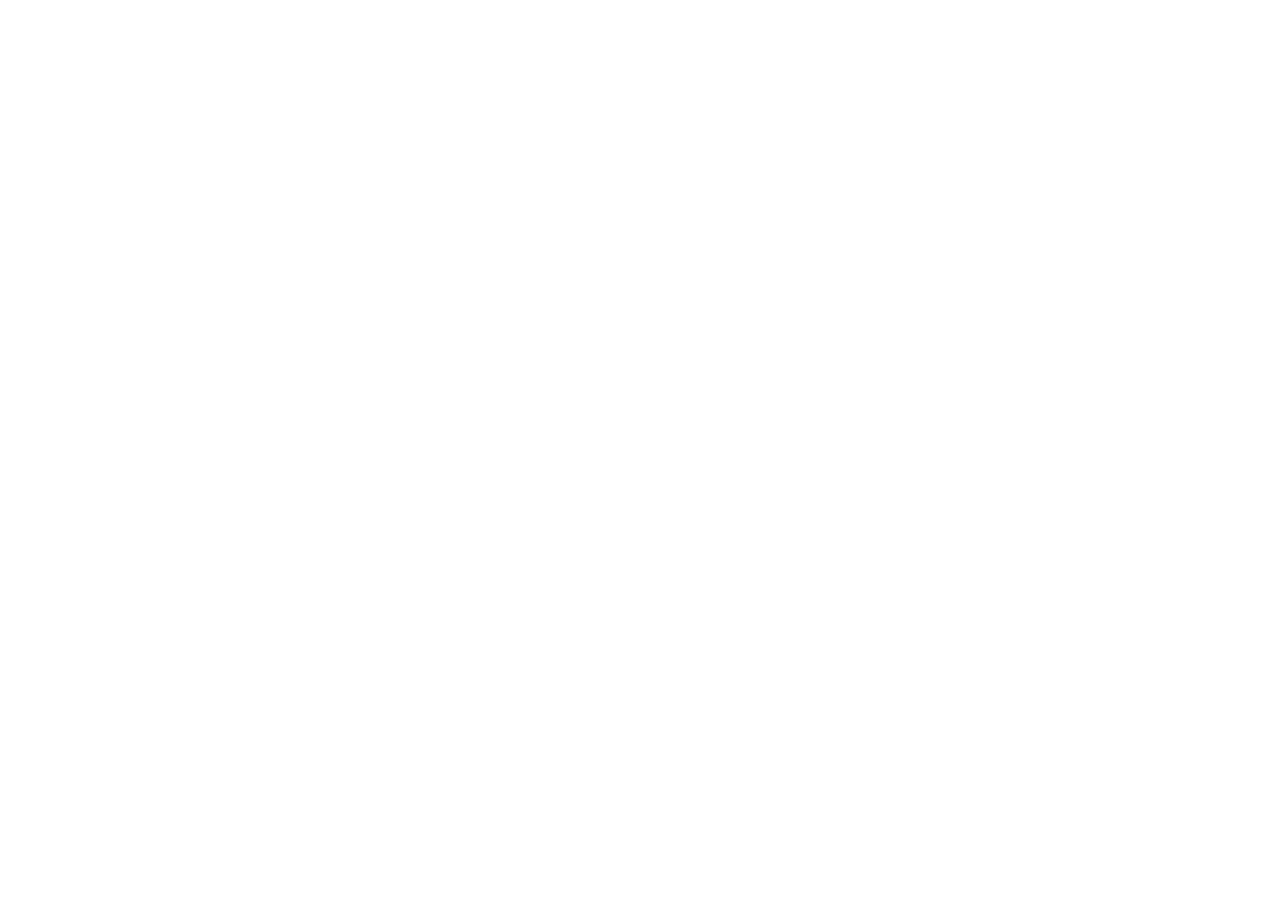
==== index.html @ cde270ea "1commit" ====
<!DOCTYPE html>
<html lang="en">
<head>
	<meta charset="UTF-8">
	<link rel="stylesheet" href="style.css">
	<meta name="viewport" content="width=device-width, initial-scale=1, maximum-scale=1, user-scalable=no">
	<title>github study</title>
</head>
<body>
	
</body>
</html>
---- style.css ----
*{
	margin:0;
	padding:0;
}
img{
	border:0;
}
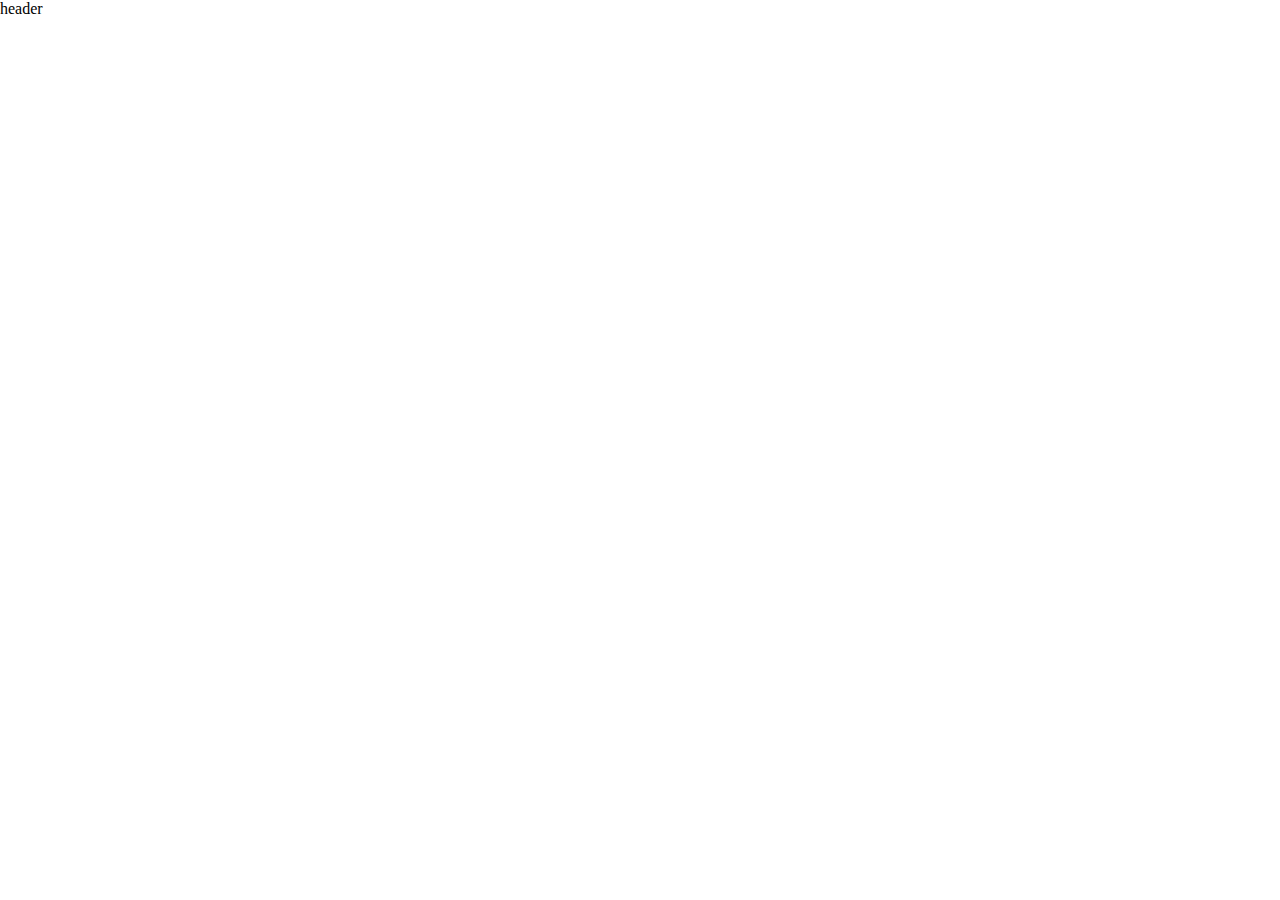
==== commit 06592b4a: "2commit" ====
--- a/index.html
+++ b/index.html
@@ -7,6 +7,6 @@
 	<title>github study</title>
 </head>
 <body>
-	
+	header
 </body>
 </html>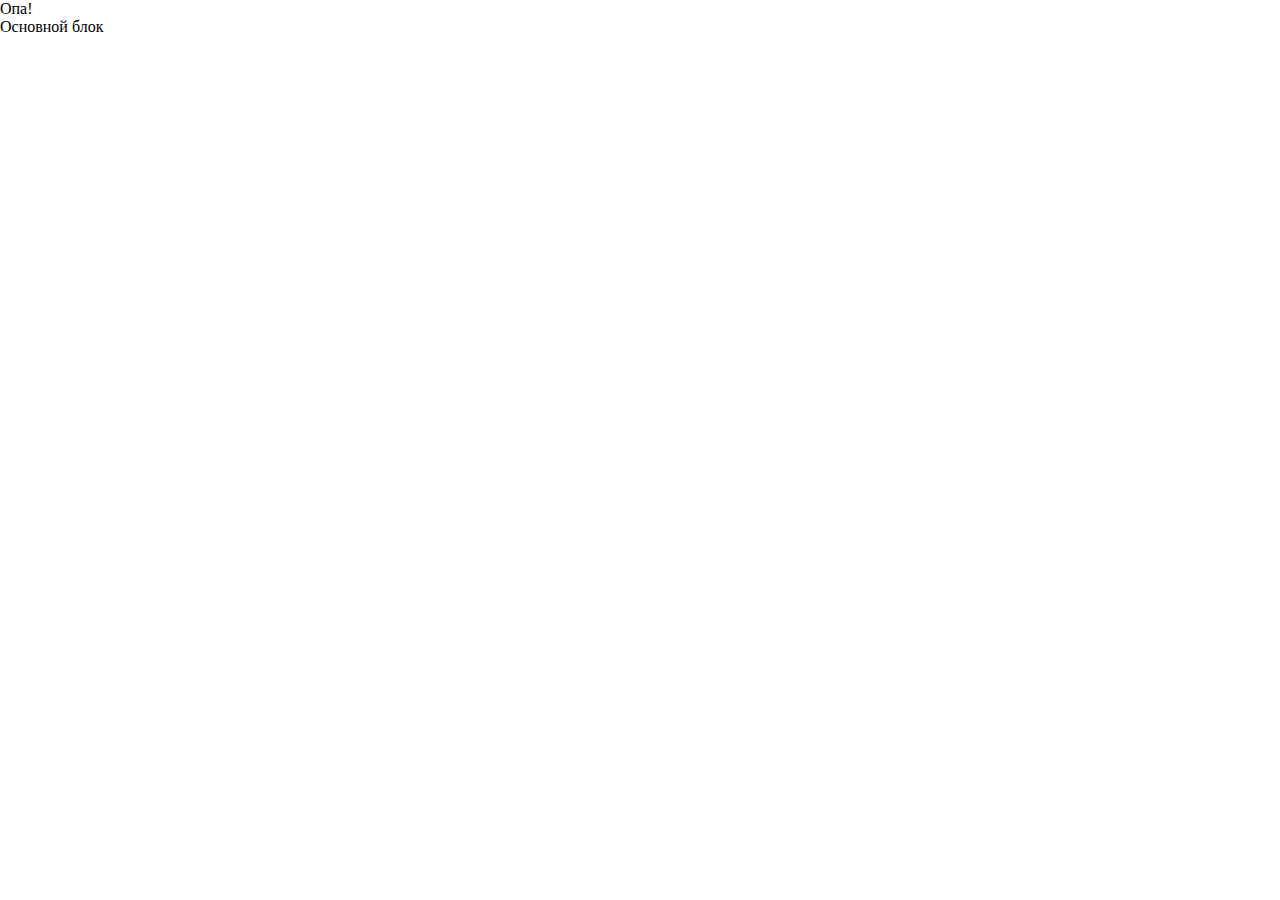
==== commit fbb24b8a: "3commit" ====
--- a/index.html
+++ b/index.html
@@ -7,6 +7,7 @@
 	<title>github study</title>
 </head>
 <body>
-	header
+	<header>Опа!</header>
+	<main>Основной блок </main>
 </body>
 </html>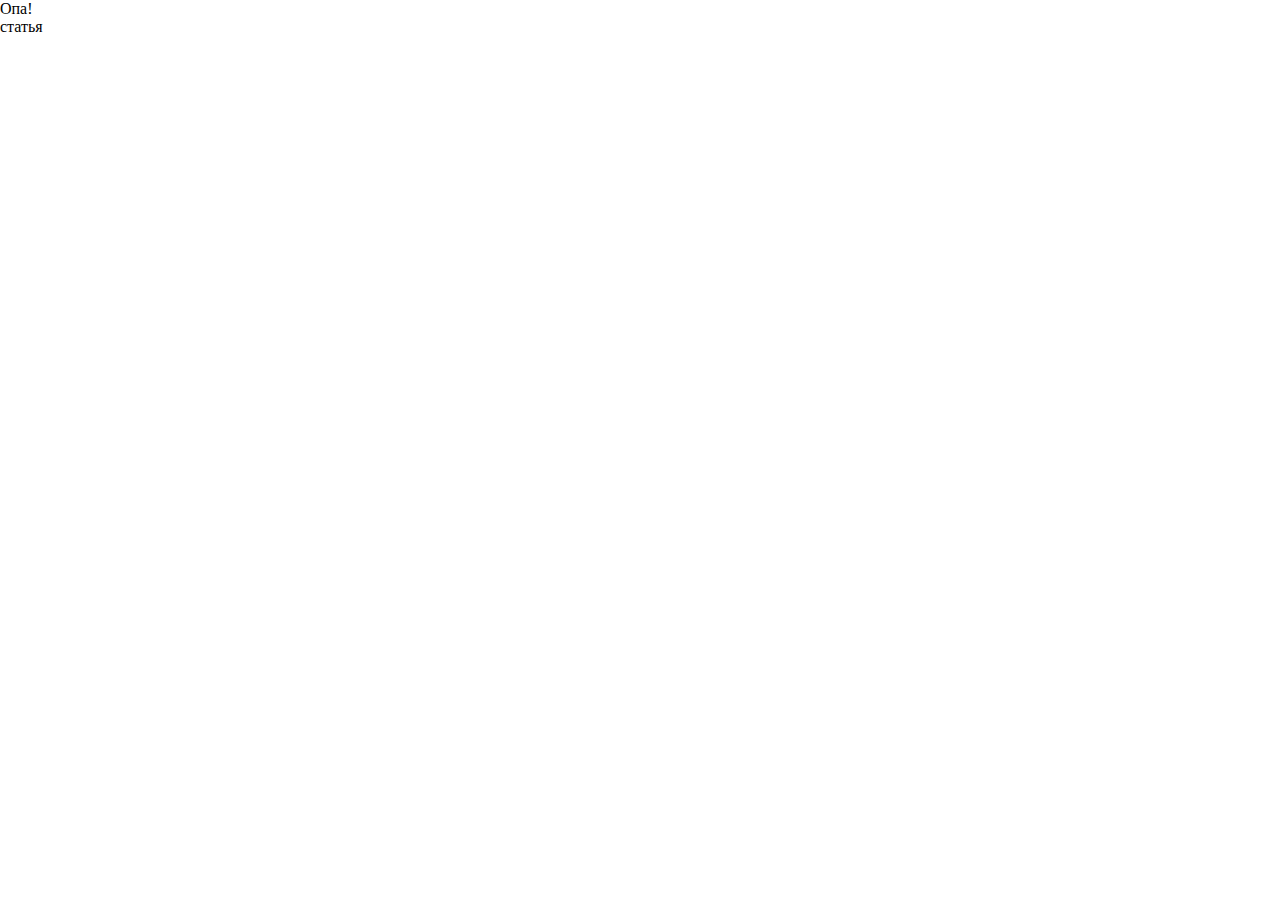
==== commit 7d695f06: "4commit" ====
--- a/index.html
+++ b/index.html
@@ -8,6 +8,9 @@
 </head>
 <body>
 	<header>Опа!</header>
-	<main>Основной блок </main>
+	<main>
+		<article>статья</article>
+		<aside></aside>
+	</main>
 </body>
 </html>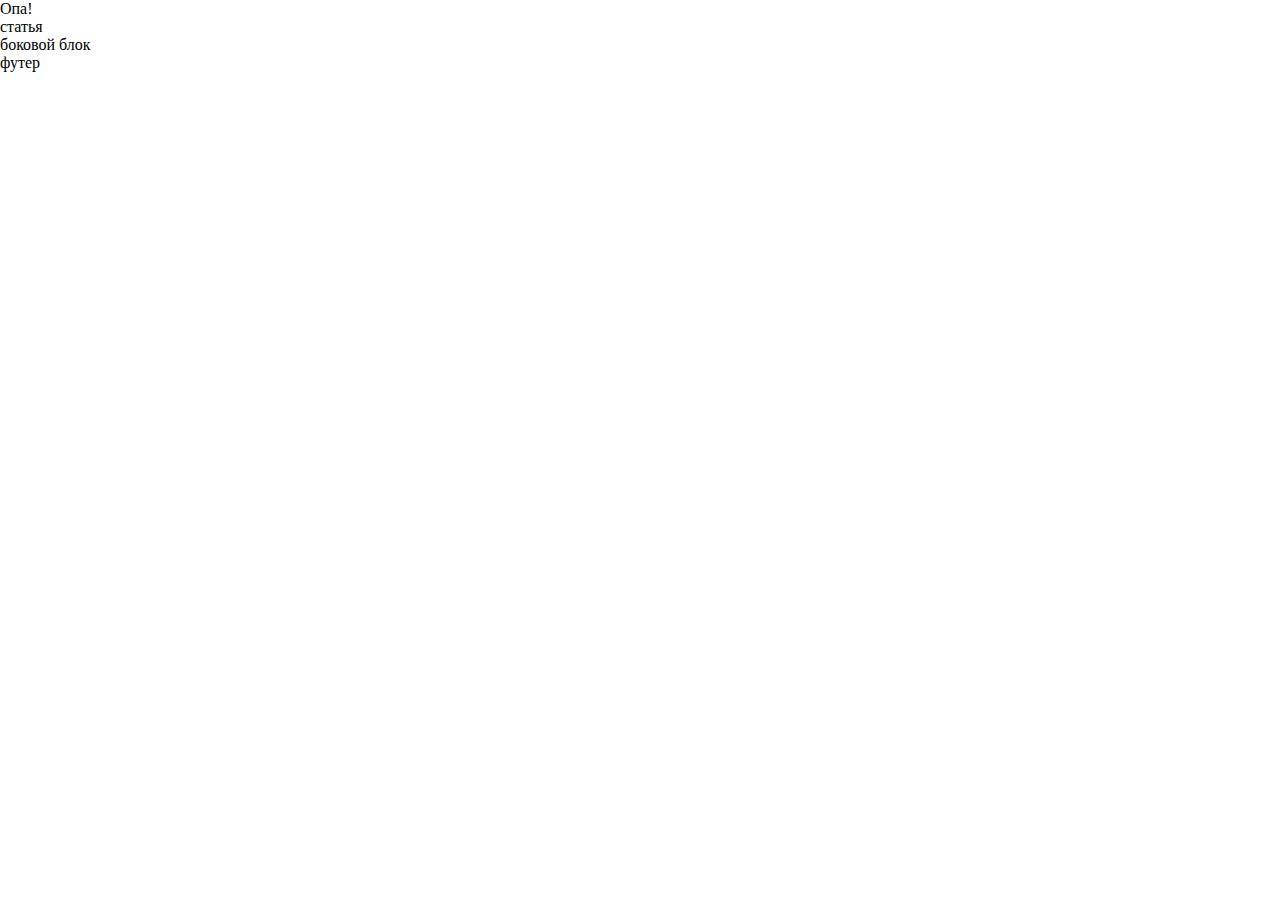
==== commit eed4263d: "5commit" ====
--- a/index.html
+++ b/index.html
@@ -10,7 +10,8 @@
 	<header>Опа!</header>
 	<main>
 		<article>статья</article>
-		<aside></aside>
+		<aside>боковой блок</aside>
 	</main>
+	<footer>футер</footer>
 </body>
 </html>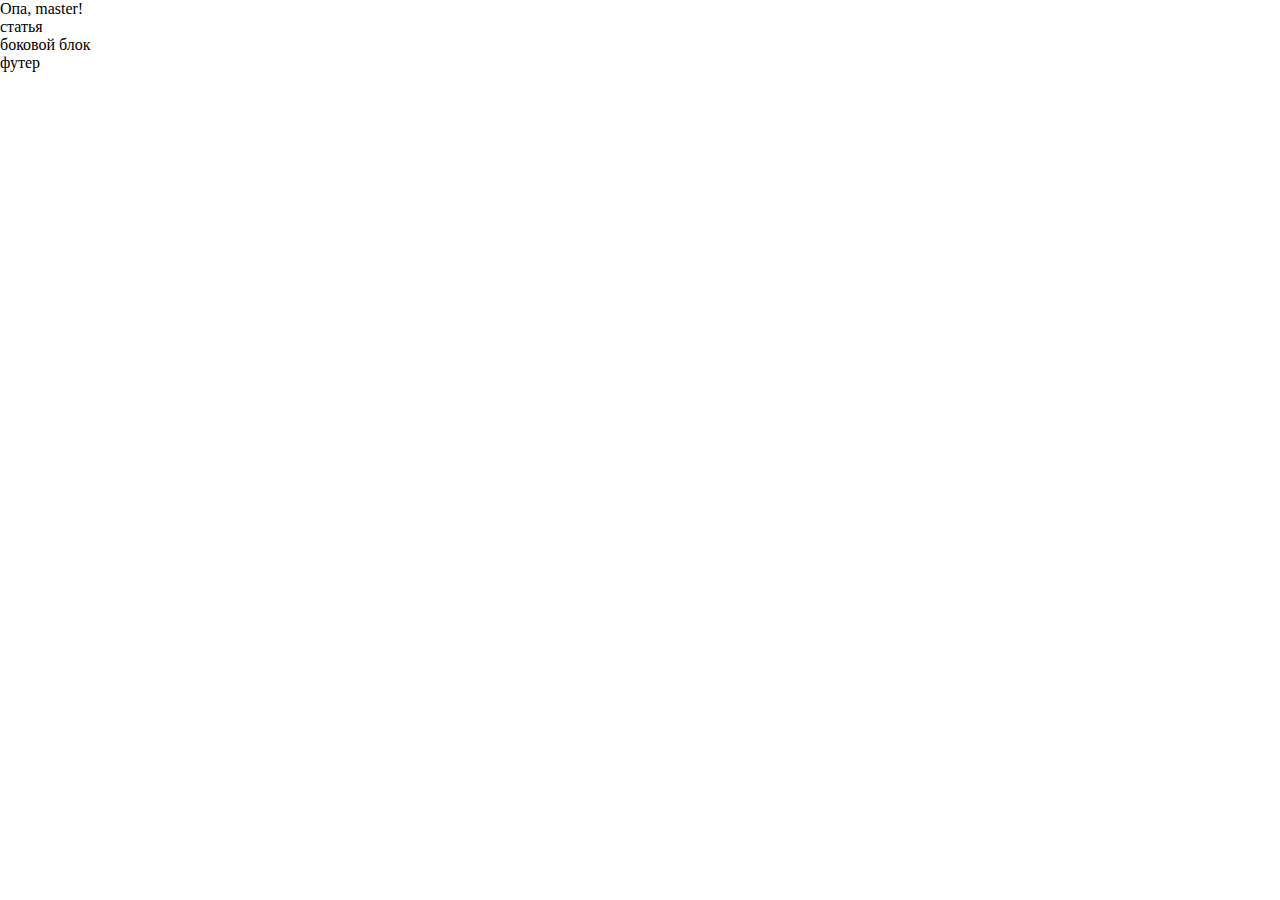
==== commit 95dc4e01: "mastet commit" ====
--- a/index.html
+++ b/index.html
@@ -7,7 +7,7 @@
 	<title>github study</title>
 </head>
 <body>
-	<header>Опа!</header>
+	<header>Опа, master!</header>
 	<main>
 		<article>статья</article>
 		<aside>боковой блок</aside>
